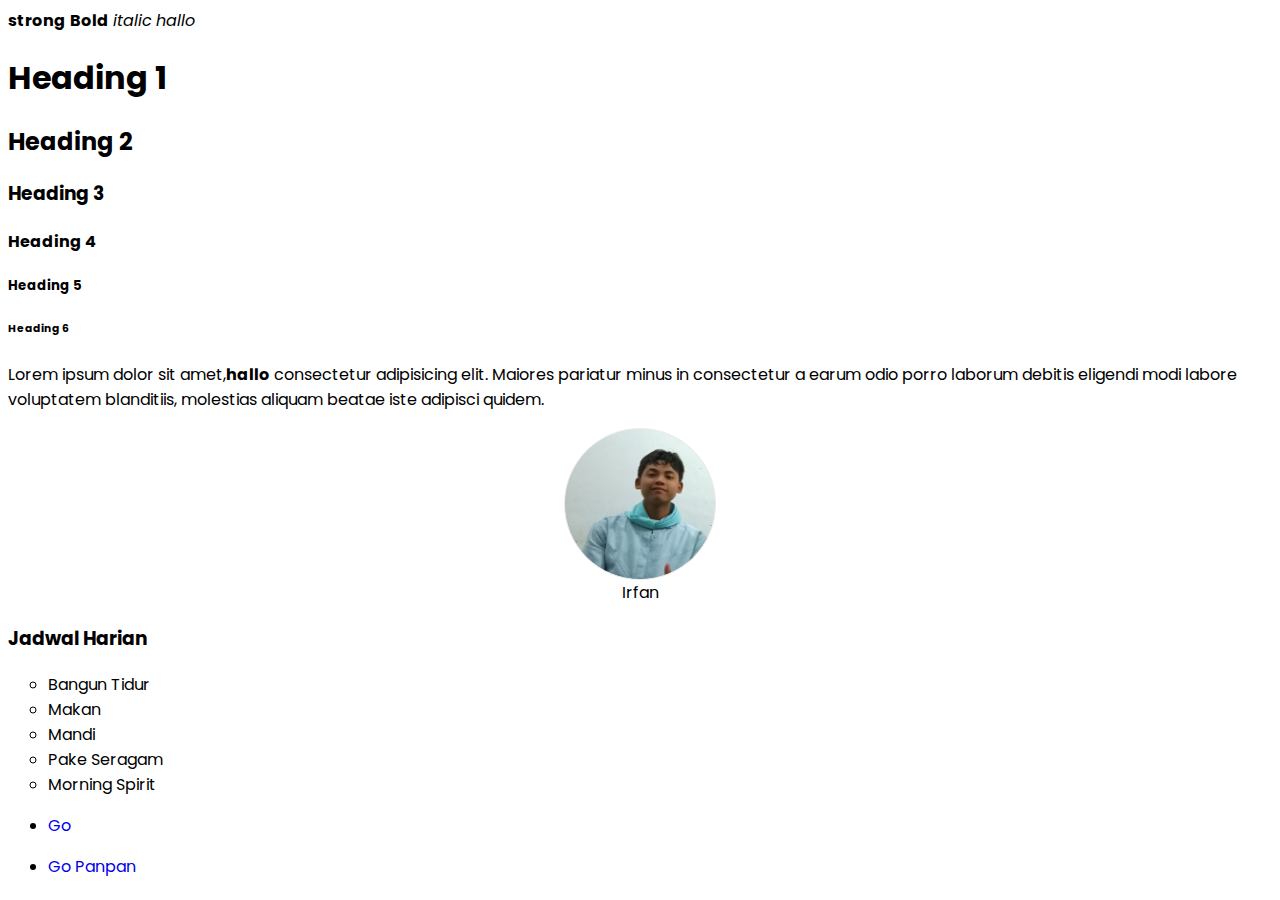
==== index.html @ ae6e9a33 "first commit" ====
<!DOCTYPE html>
<html lang="en">
  <head>
    <meta charset="UTF-8" />
    <meta http-equiv="X-UA-Compatible" content="IE=edge" />
    <meta name="viewport" content="width=device-width, initial-scale=1.0" />
    <meta name="description" content="Web Profil IDN" />
    <meta name="keywords" content="javasricpt|HTML|CSS" />

    <!-- Google font -->
    <link rel="preconnect" href="https://fonts.googleapis.com" />
    <link rel="preconnect" href="https://fonts.gstatic.com" crossorigin />
    <link
      href="https://fonts.googleapis.com/css2?family=Poppins:ital,wght@0,100;0,200;0,300;0,400;0,500;0,600;0,700;0,800;0,900;1,100;1,200;1,300;1,400;1,500;1,600;1,700;1,800;1,900&family=Quicksand:wght@400;700&display=swap"
      rel="stylesheet"
    />

    <!-- <style>
        /* INternal CSS COYY */
      * {
        font-family: "Poppins", sans-serif;
      }
    </style> -->

    <!-- external css -->
    <link rel="stylesheet" href="asset/style.css">

    <title>Profile</title>
  </head>

  <body>
    <!-- ini hanyalah comment -->
    <strong>strong</strong>
    <b>Bold</b>
    <i>italic</i>
    <em>hallo</em>
    <!-- Tag untuk teks -->
    <h1>Heading 1</h1>
    <h2>Heading 2</h2>
    <h3>Heading 3</h3>
    <h4>Heading 4</h4>
    <h5>Heading 5</h5>
    <h6>Heading 6</h6>
    <p>
      Lorem ipsum dolor sit amet,<span><strong>hallo</strong></span> consectetur
      adipisicing elit. Maiores pariatur minus in consectetur a earum odio porro
      laborum debitis eligendi modi labore voluptatem blanditiis, molestias
      aliquam beatae iste adipisci quidem.
    </p>
    <div class="img"></div>

    <figcaption>Irfan</figcaption>
    <!-- palepale -->
    <h3>Jadwal Harian
    </h3>
    <ul style="list-style-type: circle">
      <li>Bangun Tidur</li>
      <li>Makan</li>
      <li>Mandi</li>
      <li>Pake Seragam</li>
      <li>Morning Spirit</li>
    </ul>

    <ul>
      <li><a href="namaku.html" target="_blank">Go</a></li>
    </ul>

    <ul>
      <li><a href="Irfan/index2.html" target="_blank">Go Panpan</a></li>
    </ul>
 
  </body>
</html>
---- asset/style.css ----
/* google font */
@import url('https://fonts.googleapis.com/css2?family=Poppins:ital,wght@0,100;0,200;0,300;0,400;0,500;0,600;0,700;0,800;0,900;1,100;1,200;1,300;1,400;1,500;1,600;1,700;1,800;1,900&family=Quicksand:wght@400;700&display=swap');

*{
    font-family: 'Poppins', sans-serif;
}

.img {
    background-image: url(image/photo.jpg);
    background-color: #eaeaea;
    background-size: cover;
    border-radius: 100px;
    width: 150px;
    height: 150px;
    margin: 0 auto;
    border: 1px solid #eaeaea;
}

figcaption {
    text-align: center;
}

a {
    text-decoration: none;
}
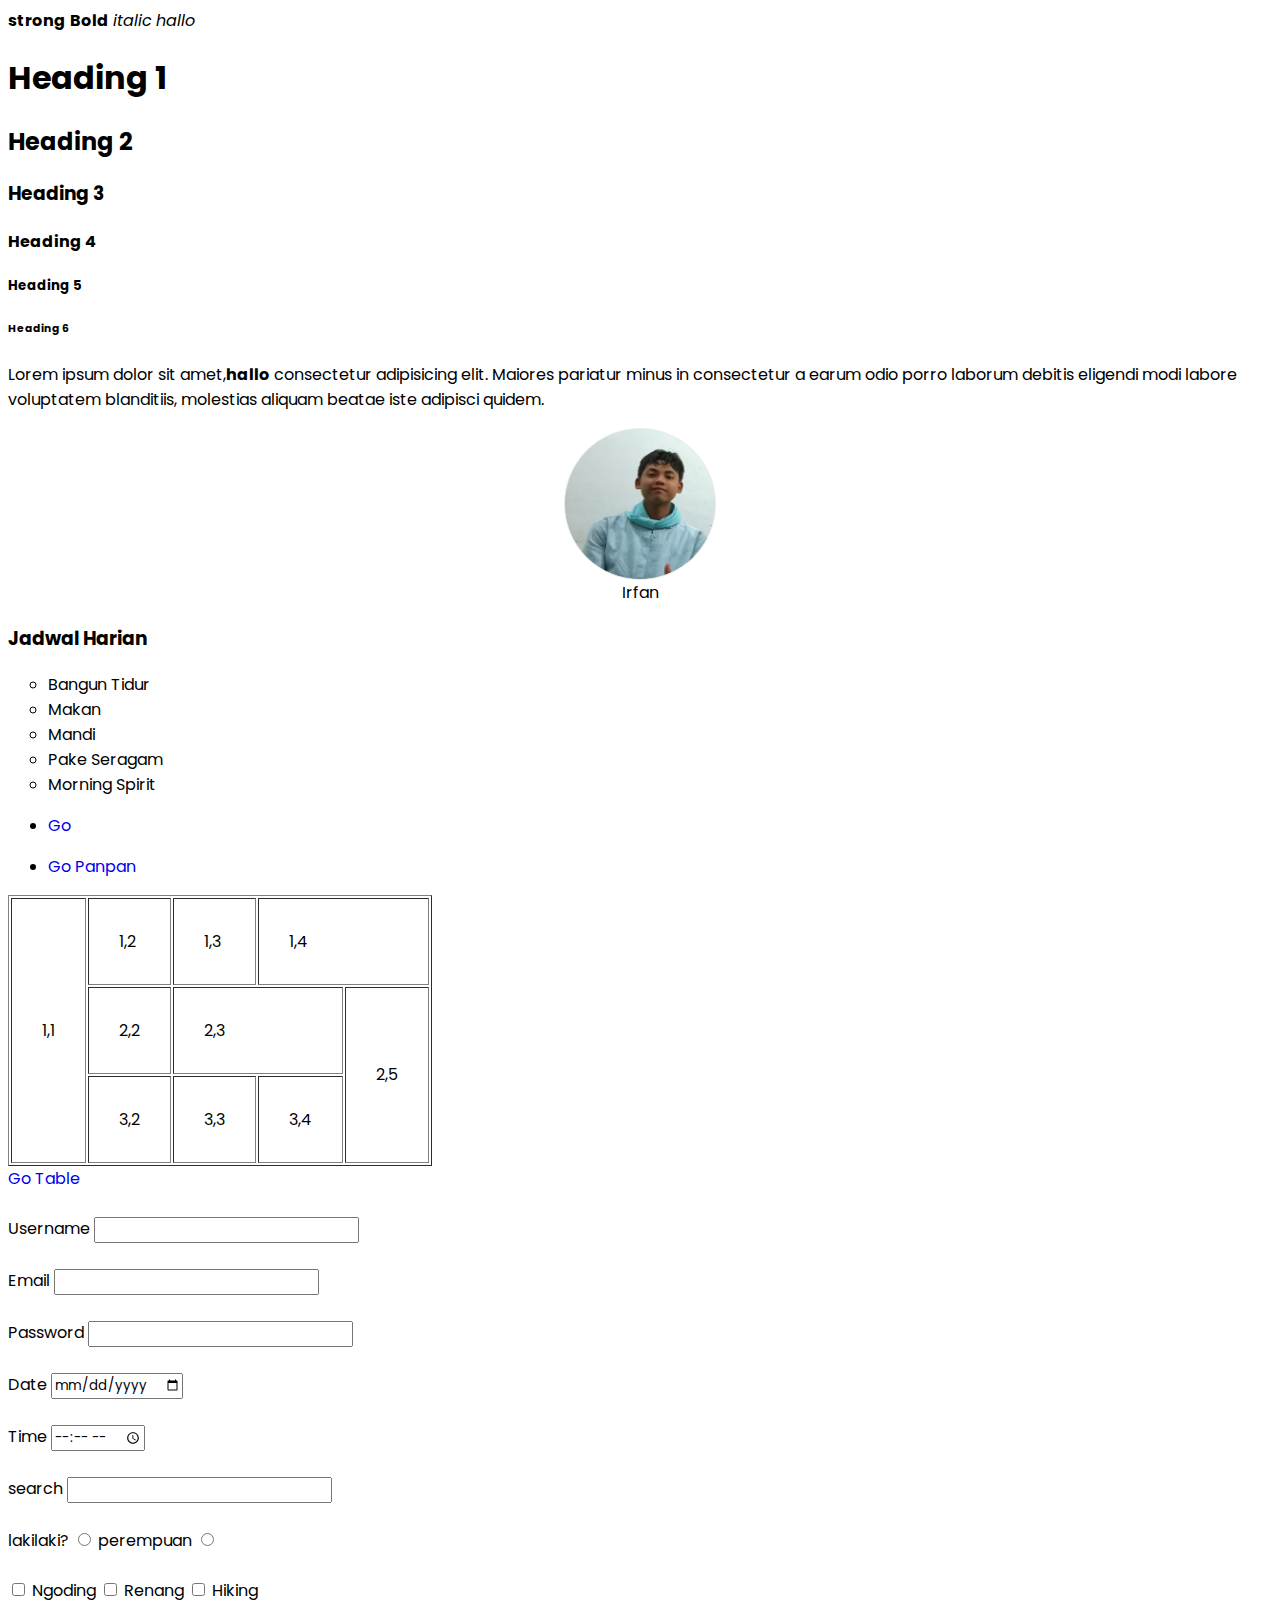
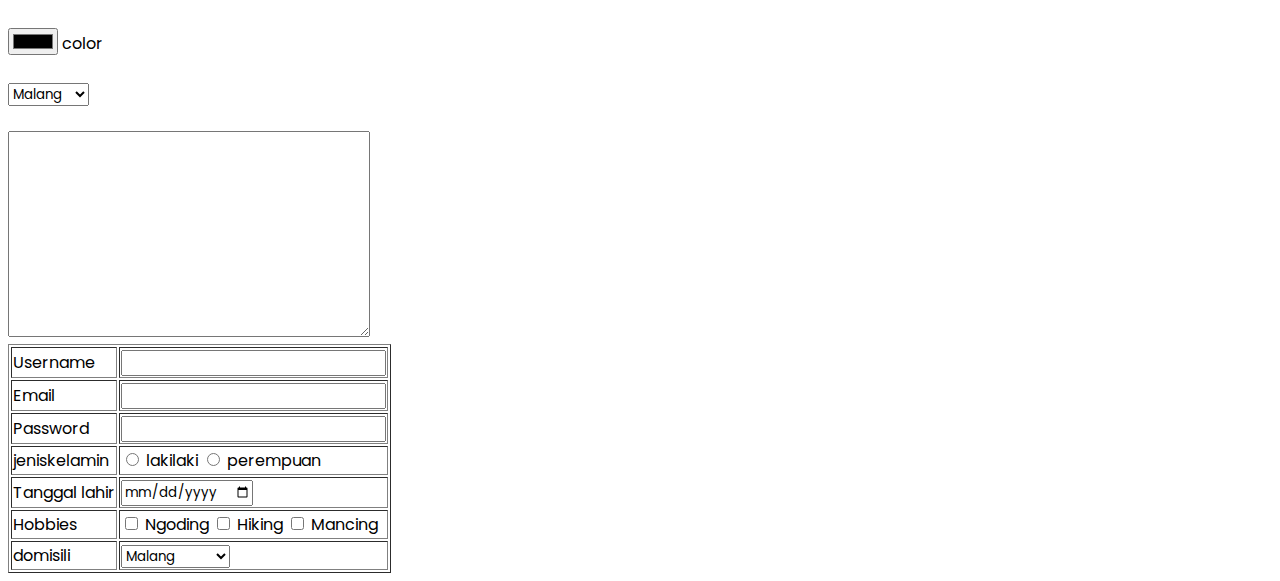
==== commit 9b3eb5d4: "add table" ====
--- a/index.html
+++ b/index.html
@@ -68,6 +68,154 @@
     <ul>
       <li><a href="Irfan/index2.html" target="_blank">Go Panpan</a></li>
     </ul>
- 
+    <!-- Tble -->
+    <table border="1" cellpadding="30">
+      <tr>
+        <td rowspan="3">1,1</td>
+        <td>1,2</td>
+        <td>1,3</td>
+        <td colspan="2">1,4</td>
+      </tr>
+      <tr>
+        <td>2,2</td>
+        <td colspan="2">2,3</td>
+        <td rowspan="2">2,5</td>
+      </tr>
+      <tr>
+
+        <td>3,2</td>
+        <td>3,3</td>
+        <td>3,4</td>
+      </tr>
+    </table>
+    <!-- End tbl -->
+    <a href="table.html">Go Table</a>
+    <br>
+    <br>
+
+
+    <form>
+      <label for="">Username</label>
+    <input type="text">
+    <br>
+    <br>
+    <label for="email">Email</label>
+    <input type="email" id="email">
+    <br>
+    <br>
+    <label for="password">Password</label>
+    <input type="password" id="password">
+    <br>
+    <br>
+    <label for="date">Date</label>
+    <input type="date" name="date" id="date">
+    <br>
+    <br>
+    <label for="time">Time</label>
+    <input type="time" name="time" id="time">
+    <br>
+    <br>
+    <label for="search">search</label>
+    <input type="search" id="search">
+    <br>
+    <br>
+    <label for="jeniskelamin">lakilaki?</label>
+    <input type="radio" name="jeniskelamin" id="jeniskelamin">
+    <label for="jeniskelamin1">perempuan</label>
+    <input type="radio" name="jeniskelamin1" id="jeniskelamin1">
+    <br>
+    <br>
+    <input type="checkbox" name="hobi" id="ngoding">
+    <label for="ngoding">Ngoding</label>
+    <input type="checkbox" name="hobi" id="renang">
+    <label for="renang">Renang</label>
+    <input type="checkbox" name="hobi" id="Hiking">
+    <label for="Hiking">Hiking</label>
+    <br>
+    <br>
+    <input type="color">
+    <label for="color">color</label>
+    <br>
+    <br>
+    <select name="city" id="">
+      <option value="">Malang</option>
+      <option value="">Bandung</option>
+    </select>
+    <br>
+    <br>
+    <textarea name="" id="" cols="30" rows="10"></textarea>
+    </form>
+
+    <table border="1">
+      <tr>
+        <td>
+          <label for="Username">Username</label>
+        </td>
+        <td>
+          <input type="text" id="username">
+        </td>
+      </tr>
+      <tr>
+        <td>
+          <label for="Email">Email</label>
+        </td>
+        <td>
+          <input type="email" id="Email">
+        </td>
+      </tr>
+      <tr>
+        <td>
+          <label for="Password">Password</label>
+        </td>
+        <td>
+          <input type="password" id="password">
+        </td>
+      </tr>
+      <tr>
+        <td>
+          <label for="jeniskelamin">jeniskelamin</label>
+        </td>
+        <td>
+          <input type="radio" id="lakilaki">
+          <label for="radio">lakilaki</label>
+            <input type="radio" id="perempuan">
+            <label for="radio">perempuan</label>
+        </td>
+      </tr>
+      <tr>
+        <td>
+          <label for="Tanggal lahir">Tanggal lahir</label>
+        </td>
+        <td>
+          <input type="date" id="date">
+        </td>
+      </tr>
+      <tr>
+        <td>
+          <label for="Hobbies">Hobbies</label>
+        </td>
+        <td>
+          <input type="checkbox" id="checkbox">
+          <label for="checkbox">Ngoding</label>
+          <input type="checkbox" id="checkbox">
+          <label for="checkbox">Hiking</label>
+          <input type="checkbox" id="checkbox">
+          <label for="checkbox">Mancing</label>
+        </td>
+      </tr>
+      <tr>
+        <td>
+          <label for="domisili">domisili</label>
+        </td>
+        <td>
+          <select name="city" id="">
+            <option value="">Malang</option>
+            <option value="">Bandung</option>
+            <option value="">Jakarta</option>
+            <option value="">Karanganyar</option>
+          </select>
+        </td>
+      </tr>
+    </table>
   </body>
 </html>
